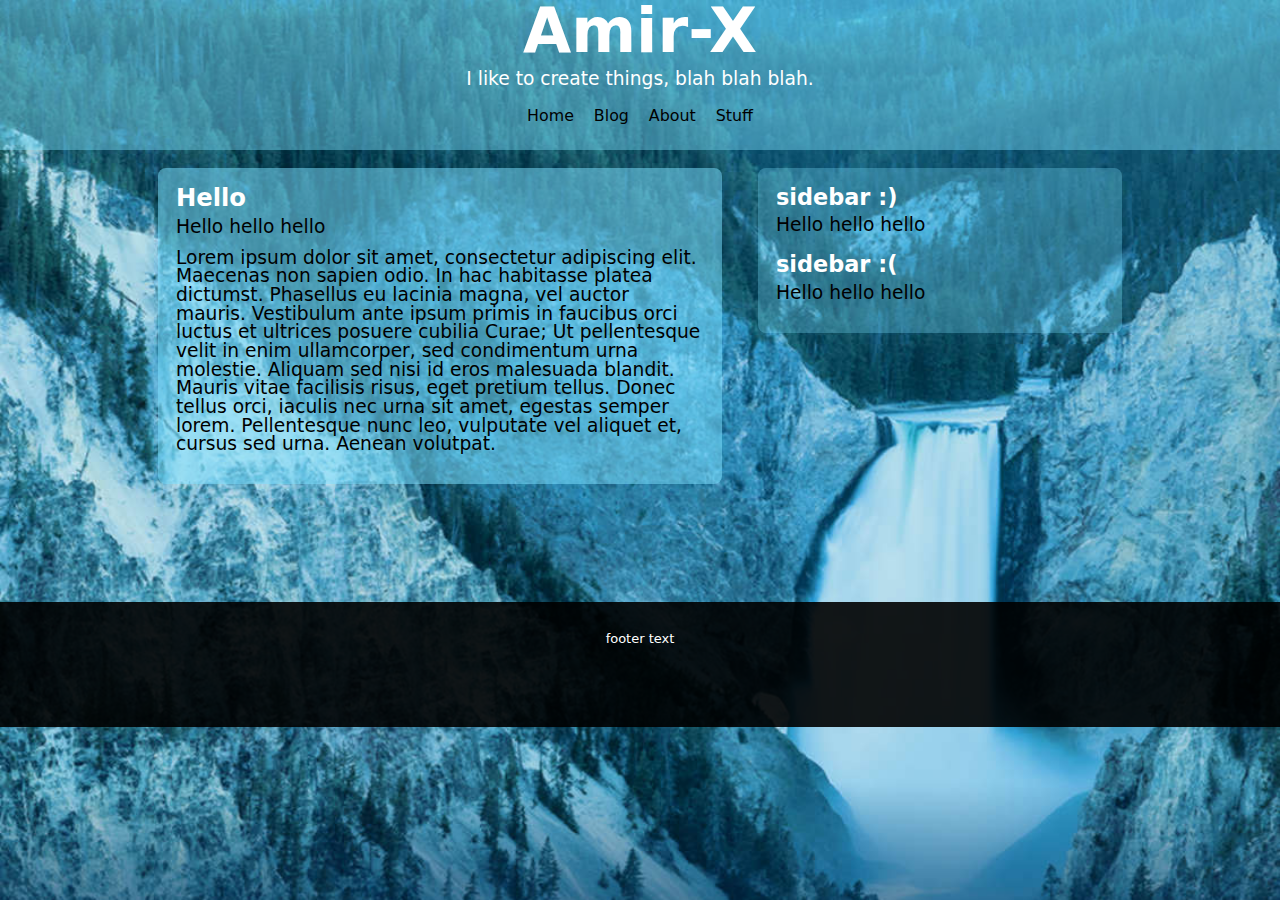
==== inner.html @ 58bf3fad "adjusted the footer, added inner.html with no DRY in mind." ====
<!--
This is a demo of an 'inner' page on the site. I.e. not 'frontpage'.
-->
<!DOCTYPE html>
<html>
<head>
    <meta charset='utf-8'>
    <title>Egoz Moose-cat</title>
    <head>
        <link href="stylesheets/screen.css" media="screen, projection" rel="stylesheet" type="text/css" />
        <link href="stylesheets/print.css" media="print" rel="stylesheet" type="text/css" />
        <!--[if IE]>
        <link href="stylesheets/ie.css" media="screen, projection" rel="stylesheet" type="text/css" />
        <![endif]-->
    </head>
</head>
<body class="">

    <header id="header">
        <h1>Amir-X</h1>
        <p id="slogan">
            I like to create things, blah blah blah.
        </p>
        <nav id="nav">
            <ul>
                <li><a href="index.html">Home</a></li>
                <li><a href="inner.html">Blog</a></li>
                <li><a href="inner.html">About</a></li>
                <li><a href="inner.html">Stuff</a></li>
            </ul>
        </nav>
    </header>

    <section id="main">
        <section id="content">
            <article>
                <h1>Hello</h1>
                <p>Hello hello hello</p>
                <p>Lorem ipsum dolor sit amet, consectetur adipiscing elit. Maecenas non sapien odio. In hac habitasse platea dictumst. Phasellus eu lacinia magna, vel auctor mauris. Vestibulum ante ipsum primis in faucibus orci luctus et ultrices posuere cubilia Curae; Ut pellentesque velit in enim ullamcorper, sed condimentum urna molestie. Aliquam sed nisi id eros malesuada blandit. Mauris vitae facilisis risus, eget pretium tellus. Donec tellus orci, iaculis nec urna sit amet, egestas semper lorem. Pellentesque nunc leo, vulputate vel aliquet et, cursus sed urna. Aenean volutpat. </p>
            </article>
        </section>

        <section id="sidebar" name="sidebar">
            <article>
                <h2>sidebar :)</h2>
                <p>Hello hello hello</p>
            </article>

            <article>
                <h2>sidebar :(</h2>
                <p>Hello hello hello</p>
            </article>
        </section>
    </section>

    <footer id="footer"cover>
        <p>footer text</p>
    </footer>

    <!--
    <div id="background">
        <img src="wood3a.jpg" alt="background image">
    </div>
    -->

</body>
</html>
---- stylesheets/screen.css ----
/* Welcome to Compass.
 * In this file you should write your main styles. (or centralize your imports)
 * Import this file using the following HTML or equivalent:
 * <link href="/stylesheets/screen.css" media="screen, projection" rel="stylesheet" type="text/css" /> */
/* line 17, ../../../../../../var/lib/gems/1.9.1/gems/compass-0.12.2/frameworks/compass/stylesheets/compass/reset/_utilities.scss */
html, body, div, span, applet, object, iframe,
h1, h2, h3, h4, h5, h6, p, blockquote, pre,
a, abbr, acronym, address, big, cite, code,
del, dfn, em, img, ins, kbd, q, s, samp,
small, strike, strong, sub, sup, tt, var,
b, u, i, center,
dl, dt, dd, ol, ul, li,
fieldset, form, label, legend,
table, caption, tbody, tfoot, thead, tr, th, td,
article, aside, canvas, details, embed,
figure, figcaption, footer, header, hgroup,
menu, nav, output, ruby, section, summary,
time, mark, audio, video {
  margin: 0;
  padding: 0;
  border: 0;
  font: inherit;
  font-size: 100%;
  vertical-align: baseline;
}

/* line 22, ../../../../../../var/lib/gems/1.9.1/gems/compass-0.12.2/frameworks/compass/stylesheets/compass/reset/_utilities.scss */
html {
  line-height: 1;
}

/* line 24, ../../../../../../var/lib/gems/1.9.1/gems/compass-0.12.2/frameworks/compass/stylesheets/compass/reset/_utilities.scss */
ol, ul {
  list-style: none;
}

/* line 26, ../../../../../../var/lib/gems/1.9.1/gems/compass-0.12.2/frameworks/compass/stylesheets/compass/reset/_utilities.scss */
table {
  border-collapse: collapse;
  border-spacing: 0;
}

/* line 28, ../../../../../../var/lib/gems/1.9.1/gems/compass-0.12.2/frameworks/compass/stylesheets/compass/reset/_utilities.scss */
caption, th, td {
  text-align: left;
  font-weight: normal;
  vertical-align: middle;
}

/* line 30, ../../../../../../var/lib/gems/1.9.1/gems/compass-0.12.2/frameworks/compass/stylesheets/compass/reset/_utilities.scss */
q, blockquote {
  quotes: none;
}
/* line 103, ../../../../../../var/lib/gems/1.9.1/gems/compass-0.12.2/frameworks/compass/stylesheets/compass/reset/_utilities.scss */
q:before, q:after, blockquote:before, blockquote:after {
  content: "";
  content: none;
}

/* line 32, ../../../../../../var/lib/gems/1.9.1/gems/compass-0.12.2/frameworks/compass/stylesheets/compass/reset/_utilities.scss */
a img {
  border: none;
}

/* line 116, ../../../../../../var/lib/gems/1.9.1/gems/compass-0.12.2/frameworks/compass/stylesheets/compass/reset/_utilities.scss */
article, aside, details, figcaption, figure, footer, header, hgroup, menu, nav, section, summary {
  display: block;
}

/* line 23, ../sass/screen.scss */
body {
  color: white;
  background: #00284c;
  text-align: center;
  font-size: 14pt;
  font-family: Verdana, sans;
}
@media (min-width: 600px) {
  /* line 23, ../sass/screen.scss */
  body {
    background-image: url("../waterfall.jpg");
    background-size: 100% auto;
    background-repeat: no-repeat;
  }
}

/* line 39, ../sass/screen.scss */
article {
  text-align: left;
  margin-bottom: 1em;
}
/* line 43, ../sass/screen.scss */
article:last-child {
  margin-bottom: 0;
}

/* line 48, ../sass/screen.scss */
p {
  margin-bottom: 12px;
}

/* line 52, ../sass/screen.scss */
h1 {
  color: white;
  font-size: 130%;
  font-weight: bold;
  margin-bottom: 8px;
}

/* line 59, ../sass/screen.scss */
h2 {
  color: white;
  font-size: 120%;
  font-weight: bold;
  margin-bottom: 8px;
}

/* line 66, ../sass/screen.scss */
#header {
  background: rgba(125, 225, 255, 0.43);
  padding-bottom: 20px;
}
/* line 69, ../sass/screen.scss */
#header h1 {
  font-size: 334%;
}

/* line 76, ../sass/screen.scss */
#main {
  color: black;
  overflow: hidden;
}
@media (min-width: 600px) {
  /* line 76, ../sass/screen.scss */
  #main {
    width: 1000px;
    margin: 0 auto;
  }
}
/* line 85, ../sass/screen.scss */
#main section {
  margin: 18px;
  border-radius: 8px;
  padding: 18px;
}

/* line 92, ../sass/screen.scss */
#content {
  background: rgba(125, 225, 255, 0.516);
}
@media (min-width: 600px) {
  /* line 92, ../sass/screen.scss */
  #content {
    width: 528px;
    float: left;
  }
}

/* line 101, ../sass/screen.scss */
#sidebar {
  background: rgba(125, 225, 255, 0.301);
}
@media (min-width: 600px) {
  /* line 101, ../sass/screen.scss */
  #sidebar {
    width: 328px;
    float: left;
  }
}

/* line 110, ../sass/screen.scss */
#footer {
  font-size: small;
  background: rgba(0, 0, 0, 0.9);
  padding: 30px 0 70px;
}
@media (min-width: 600px) {
  /* line 110, ../sass/screen.scss */
  #footer {
    clear: both;
    margin-top: 100px;
  }
}

@media (min-width: 600px) {
  /* line 126, ../sass/screen.scss */
  body.front #header {
    position: fixed;
    width: 310px;
    top: 0;
    bottom: 0;
    left: 50%;
    margin-left: -380px;
    padding: 143px 30px 0;
  }
  /* line 139, ../sass/screen.scss */
  body.front #content, body.front #sidebar {
    float: none;
    width: auto;
    padding-left: 484px;
    color: white;
    background: transparent;
  }
  /* line 148, ../sass/screen.scss */
  body.front #footer {
    color: black;
    background: rgba(255, 255, 255, 0.1462);
    width: 340px;
    margin: 100px auto 0;
    padding: 0;
  }
}

/* line 161, ../sass/screen.scss */
#nav ul li {
  display: inline-block;
  margin: 5px 2px;
}
/* line 163, ../sass/screen.scss */
#nav ul li a {
  color: black;
  font-size: 85%;
  text-decoration: none;
  padding: 5px;
  border-radius: 5px;
}
/* line 170, ../sass/screen.scss */
#nav ul li a:hover {
  background: rgba(125, 225, 255, 0.344);
}
---- stylesheets/print.css ----
/* Welcome to Compass. Use this file to define print styles.
 * Import this file using the following HTML or equivalent:
 * <link href="/stylesheets/print.css" media="print" rel="stylesheet" type="text/css" /> */
---- stylesheets/ie.css ----
/* Welcome to Compass. Use this file to write IE specific override styles.
 * Import this file using the following HTML or equivalent:
 * <!--[if IE]>
 *   <link href="/stylesheets/ie.css" media="screen, projection" rel="stylesheet" type="text/css" />
 * <![endif]--> */
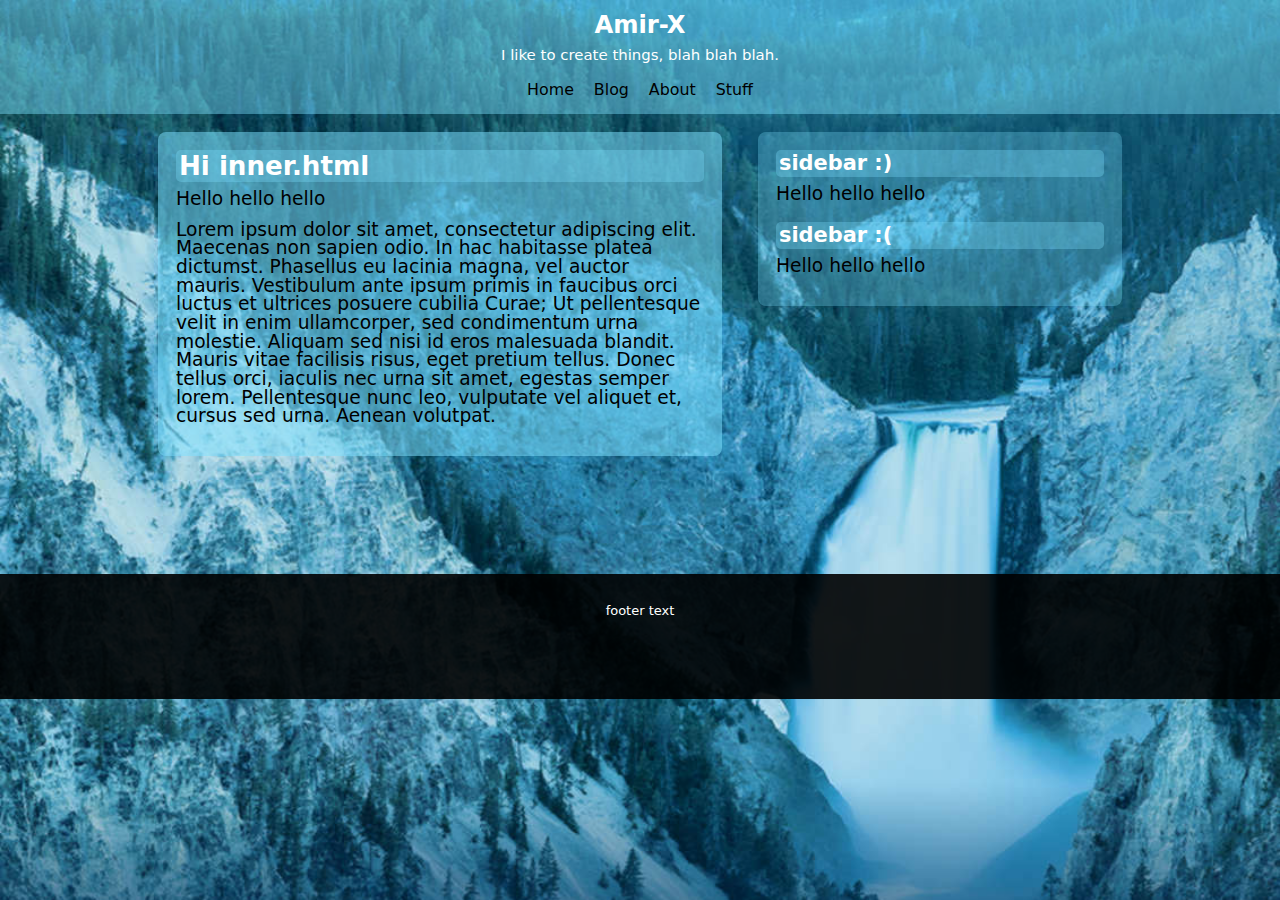
==== commit be2f542c: "made header h1 sizes diff on front/inner" ====
--- a/inner.html
+++ b/inner.html
@@ -34,7 +34,7 @@
     <section id="main">
         <section id="content">
             <article>
-                <h1>Hello</h1>
+                <h1>Hi inner.html</h1>
                 <p>Hello hello hello</p>
                 <p>Lorem ipsum dolor sit amet, consectetur adipiscing elit. Maecenas non sapien odio. In hac habitasse platea dictumst. Phasellus eu lacinia magna, vel auctor mauris. Vestibulum ante ipsum primis in faucibus orci luctus et ultrices posuere cubilia Curae; Ut pellentesque velit in enim ullamcorper, sed condimentum urna molestie. Aliquam sed nisi id eros malesuada blandit. Mauris vitae facilisis risus, eget pretium tellus. Donec tellus orci, iaculis nec urna sit amet, egestas semper lorem. Pellentesque nunc leo, vulputate vel aliquet et, cursus sed urna. Aenean volutpat. </p>
             </article>
--- a/stylesheets/screen.css
+++ b/stylesheets/screen.css
@@ -102,88 +102,108 @@
 /* line 52, ../sass/screen.scss */
 h1 {
   color: white;
-  font-size: 130%;
+  font-size: 140%;
   font-weight: bold;
   margin-bottom: 8px;
-}
-
-/* line 59, ../sass/screen.scss */
+  padding: 3px;
+}
+
+/* line 60, ../sass/screen.scss */
 h2 {
   color: white;
-  font-size: 120%;
+  font-size: 112%;
   font-weight: bold;
   margin-bottom: 8px;
-}
-
-/* line 66, ../sass/screen.scss */
+  padding: 3px;
+}
+
+/* line 68, ../sass/screen.scss */
+#main h1, h2 {
+  background: rgba(125, 225, 255, 0.3182);
+  border-radius: 5px;
+}
+
+/* line 73, ../sass/screen.scss */
 #header {
   background: rgba(125, 225, 255, 0.43);
-  padding-bottom: 20px;
-}
-/* line 69, ../sass/screen.scss */
+  padding: 10px 0;
+}
+/* line 78, ../sass/screen.scss */
 #header h1 {
-  font-size: 334%;
-}
-
-/* line 76, ../sass/screen.scss */
+  font-size: 130%;
+}
+/* line 82, ../sass/screen.scss */
+#header #slogan {
+  font-size: 80%;
+}
+
+/* line 87, ../sass/screen.scss */
 #main {
   color: black;
   overflow: hidden;
 }
 @media (min-width: 600px) {
-  /* line 76, ../sass/screen.scss */
+  /* line 87, ../sass/screen.scss */
   #main {
     width: 1000px;
     margin: 0 auto;
   }
 }
-/* line 85, ../sass/screen.scss */
+/* line 96, ../sass/screen.scss */
 #main section {
   margin: 18px;
   border-radius: 8px;
   padding: 18px;
 }
 
-/* line 92, ../sass/screen.scss */
+/* line 103, ../sass/screen.scss */
 #content {
   background: rgba(125, 225, 255, 0.516);
 }
 @media (min-width: 600px) {
-  /* line 92, ../sass/screen.scss */
+  /* line 103, ../sass/screen.scss */
   #content {
     width: 528px;
     float: left;
   }
 }
 
-/* line 101, ../sass/screen.scss */
+/* line 112, ../sass/screen.scss */
 #sidebar {
   background: rgba(125, 225, 255, 0.301);
 }
 @media (min-width: 600px) {
-  /* line 101, ../sass/screen.scss */
+  /* line 112, ../sass/screen.scss */
   #sidebar {
     width: 328px;
     float: left;
   }
 }
 
-/* line 110, ../sass/screen.scss */
+/* line 121, ../sass/screen.scss */
 #footer {
   font-size: small;
   background: rgba(0, 0, 0, 0.9);
   padding: 30px 0 70px;
 }
 @media (min-width: 600px) {
-  /* line 110, ../sass/screen.scss */
+  /* line 121, ../sass/screen.scss */
   #footer {
     clear: both;
     margin-top: 100px;
   }
 }
 
-@media (min-width: 600px) {
-  /* line 126, ../sass/screen.scss */
+/* line 134, ../sass/screen.scss */
+body.front #header h1 {
+  font-size: 334%;
+}
+/* line 138, ../sass/screen.scss */
+body.front #header #slogan {
+  font-size: 110%;
+}
+@media (min-width: 600px) {
+  /* line 148, ../sass/screen.scss */
   body.front #header {
     position: fixed;
     width: 310px;
@@ -193,7 +213,7 @@
     margin-left: -380px;
     padding: 143px 30px 0;
   }
-  /* line 139, ../sass/screen.scss */
+  /* line 161, ../sass/screen.scss */
   body.front #content, body.front #sidebar {
     float: none;
     width: auto;
@@ -201,7 +221,7 @@
     color: white;
     background: transparent;
   }
-  /* line 148, ../sass/screen.scss */
+  /* line 170, ../sass/screen.scss */
   body.front #footer {
     color: black;
     background: rgba(255, 255, 255, 0.1462);
@@ -211,12 +231,12 @@
   }
 }
 
-/* line 161, ../sass/screen.scss */
+/* line 183, ../sass/screen.scss */
 #nav ul li {
   display: inline-block;
   margin: 5px 2px;
 }
-/* line 163, ../sass/screen.scss */
+/* line 185, ../sass/screen.scss */
 #nav ul li a {
   color: black;
   font-size: 85%;
@@ -224,7 +244,7 @@
   padding: 5px;
   border-radius: 5px;
 }
-/* line 170, ../sass/screen.scss */
+/* line 192, ../sass/screen.scss */
 #nav ul li a:hover {
   background: rgba(125, 225, 255, 0.344);
 }
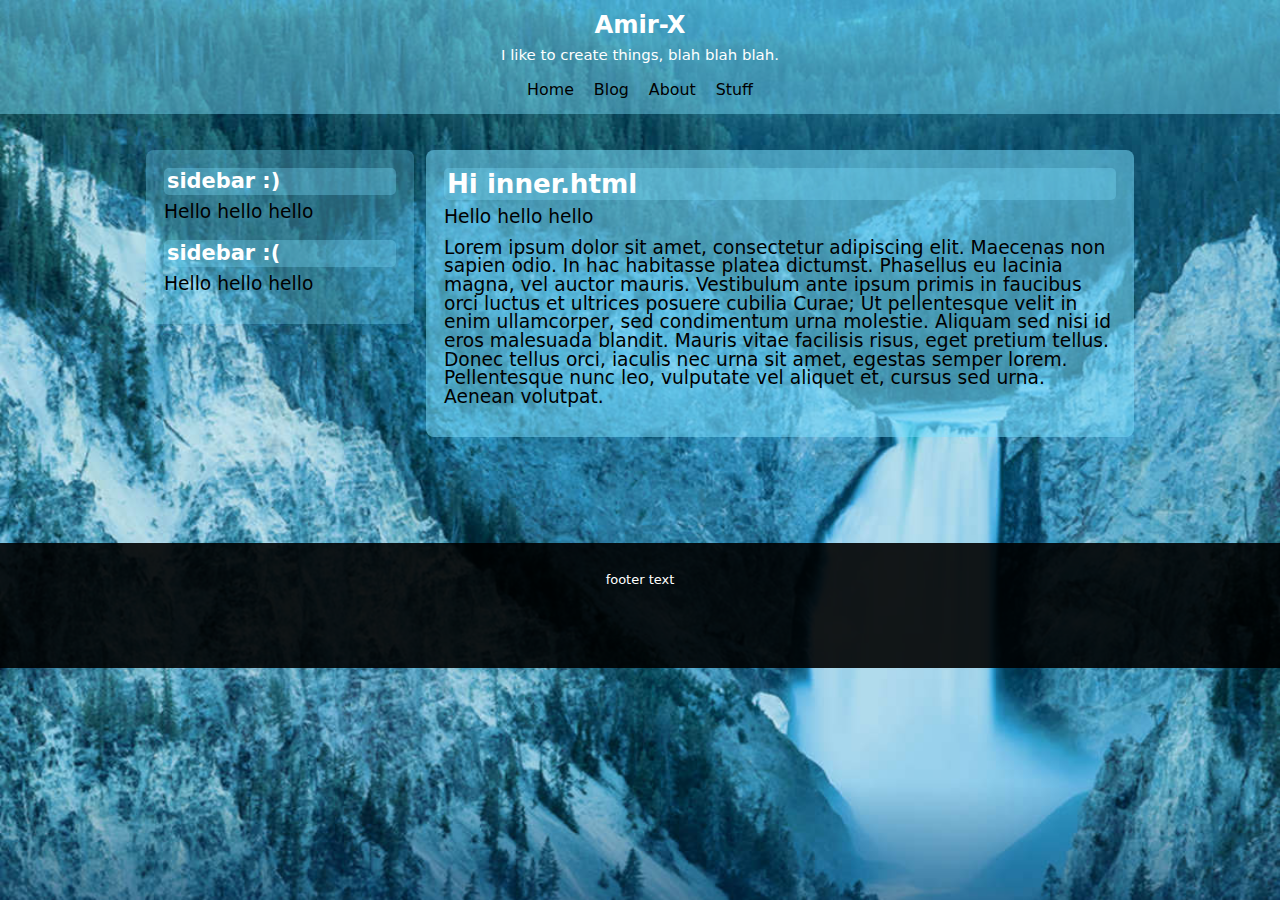
==== commit 6c63a41f: "Layout proportion fix and <a> on site name" ====
--- a/inner.html
+++ b/inner.html
@@ -17,7 +17,7 @@
 <body class="">
 
     <header id="header">
-        <h1>Amir-X</h1>
+        <h1><a href="index.html">Amir-X</a></h1>
         <p id="slogan">
             I like to create things, blah blah blah.
         </p>
--- a/stylesheets/screen.css
+++ b/stylesheets/screen.css
@@ -67,39 +67,39 @@
   display: block;
 }
 
-/* line 23, ../sass/screen.scss */
+/* line 25, ../sass/screen.scss */
 body {
   color: white;
   background: #00284c;
   text-align: center;
   font-size: 14pt;
   font-family: Verdana, sans;
-}
-@media (min-width: 600px) {
-  /* line 23, ../sass/screen.scss */
+  background-image: url("../waterfall.jpg");
+  background-repeat: no-repeat;
+}
+@media (min-width: 600px) {
+  /* line 25, ../sass/screen.scss */
   body {
-    background-image: url("../waterfall.jpg");
     background-size: 100% auto;
-    background-repeat: no-repeat;
-  }
-}
-
-/* line 39, ../sass/screen.scss */
+  }
+}
+
+/* line 42, ../sass/screen.scss */
 article {
   text-align: left;
   margin-bottom: 1em;
 }
-/* line 43, ../sass/screen.scss */
+/* line 46, ../sass/screen.scss */
 article:last-child {
   margin-bottom: 0;
 }
 
-/* line 48, ../sass/screen.scss */
+/* line 51, ../sass/screen.scss */
 p {
   margin-bottom: 12px;
 }
 
-/* line 52, ../sass/screen.scss */
+/* line 55, ../sass/screen.scss */
 h1 {
   color: white;
   font-size: 140%;
@@ -108,7 +108,7 @@
   padding: 3px;
 }
 
-/* line 60, ../sass/screen.scss */
+/* line 63, ../sass/screen.scss */
 h2 {
   color: white;
   font-size: 112%;
@@ -117,94 +117,106 @@
   padding: 3px;
 }
 
-/* line 68, ../sass/screen.scss */
+/* line 71, ../sass/screen.scss */
 #main h1, h2 {
   background: rgba(125, 225, 255, 0.3182);
   border-radius: 5px;
 }
 
-/* line 73, ../sass/screen.scss */
+/* line 76, ../sass/screen.scss */
 #header {
   background: rgba(125, 225, 255, 0.43);
   padding: 10px 0;
 }
-/* line 78, ../sass/screen.scss */
+/* line 80, ../sass/screen.scss */
 #header h1 {
   font-size: 130%;
 }
 /* line 82, ../sass/screen.scss */
+#header h1 a {
+  color: white;
+  text-decoration: none;
+}
+/* line 88, ../sass/screen.scss */
 #header #slogan {
   font-size: 80%;
 }
-
-/* line 87, ../sass/screen.scss */
+@media (min-width: 600px) {
+  /* line 76, ../sass/screen.scss */
+  #header {
+    margin-bottom: 30px;
+  }
+}
+
+/* line 97, ../sass/screen.scss */
 #main {
   color: black;
   overflow: hidden;
 }
 @media (min-width: 600px) {
-  /* line 87, ../sass/screen.scss */
+  /* line 97, ../sass/screen.scss */
   #main {
     width: 1000px;
     margin: 0 auto;
   }
 }
-/* line 96, ../sass/screen.scss */
+/* line 106, ../sass/screen.scss */
 #main section {
-  margin: 18px;
+  margin: 6px;
   border-radius: 8px;
   padding: 18px;
 }
 
-/* line 103, ../sass/screen.scss */
+/* line 113, ../sass/screen.scss */
 #content {
   background: rgba(125, 225, 255, 0.516);
 }
 @media (min-width: 600px) {
-  /* line 103, ../sass/screen.scss */
+  /* line 113, ../sass/screen.scss */
   #content {
-    width: 528px;
-    float: left;
-  }
-}
-
-/* line 112, ../sass/screen.scss */
+    width: 672px;
+    float: right;
+  }
+}
+
+/* line 122, ../sass/screen.scss */
 #sidebar {
   background: rgba(125, 225, 255, 0.301);
 }
 @media (min-width: 600px) {
-  /* line 112, ../sass/screen.scss */
+  /* line 122, ../sass/screen.scss */
   #sidebar {
-    width: 328px;
+    width: 232px;
     float: left;
   }
 }
 
-/* line 121, ../sass/screen.scss */
+/* line 131, ../sass/screen.scss */
 #footer {
   font-size: small;
   background: rgba(0, 0, 0, 0.9);
   padding: 30px 0 70px;
 }
 @media (min-width: 600px) {
-  /* line 121, ../sass/screen.scss */
+  /* line 131, ../sass/screen.scss */
   #footer {
     clear: both;
     margin-top: 100px;
   }
 }
 
-/* line 134, ../sass/screen.scss */
+/* line 144, ../sass/screen.scss */
 body.front #header h1 {
   font-size: 334%;
 }
-/* line 138, ../sass/screen.scss */
+/* line 148, ../sass/screen.scss */
 body.front #header #slogan {
   font-size: 110%;
 }
 @media (min-width: 600px) {
-  /* line 148, ../sass/screen.scss */
+  /* line 158, ../sass/screen.scss */
   body.front #header {
+    margin: 0;
     position: fixed;
     width: 310px;
     top: 0;
@@ -213,15 +225,15 @@
     margin-left: -380px;
     padding: 143px 30px 0;
   }
-  /* line 161, ../sass/screen.scss */
+  /* line 172, ../sass/screen.scss */
   body.front #content, body.front #sidebar {
     float: none;
     width: auto;
-    padding-left: 484px;
+    padding-left: 496px;
     color: white;
     background: transparent;
   }
-  /* line 170, ../sass/screen.scss */
+  /* line 181, ../sass/screen.scss */
   body.front #footer {
     color: black;
     background: rgba(255, 255, 255, 0.1462);
@@ -231,12 +243,12 @@
   }
 }
 
-/* line 183, ../sass/screen.scss */
+/* line 194, ../sass/screen.scss */
 #nav ul li {
   display: inline-block;
   margin: 5px 2px;
 }
-/* line 185, ../sass/screen.scss */
+/* line 196, ../sass/screen.scss */
 #nav ul li a {
   color: black;
   font-size: 85%;
@@ -244,7 +256,7 @@
   padding: 5px;
   border-radius: 5px;
 }
-/* line 192, ../sass/screen.scss */
+/* line 203, ../sass/screen.scss */
 #nav ul li a:hover {
   background: rgba(125, 225, 255, 0.344);
 }
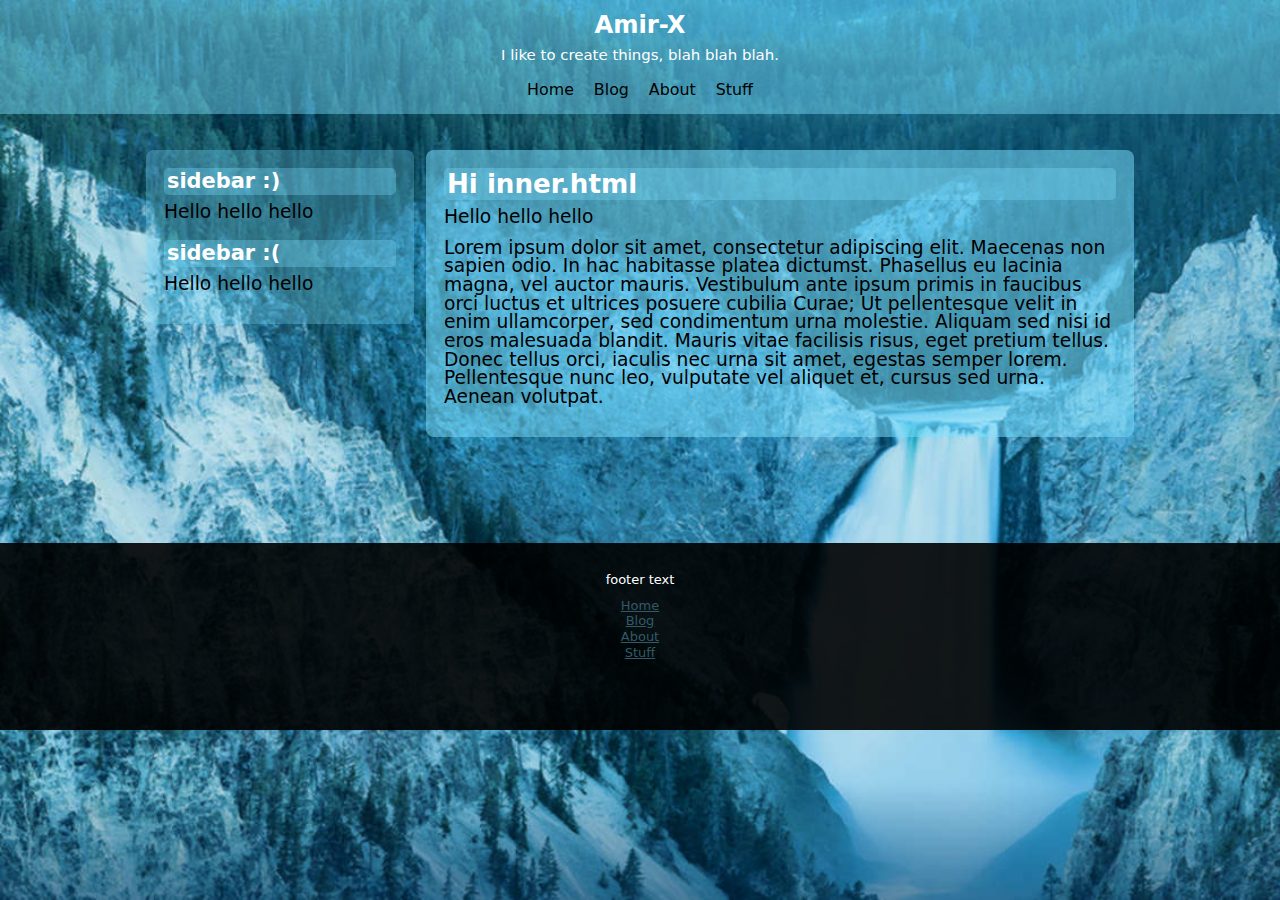
==== commit aa1e4251: "footer navigation, added list + sass" ====
--- a/inner.html
+++ b/inner.html
@@ -55,6 +55,14 @@
 
     <footer id="footer"cover>
         <p>footer text</p>
+        <nav id="footer-nav">
+            <ul>
+                <li><a href="index.html">Home</a></li>
+                <li><a href="inner.html">Blog</a></li>
+                <li><a href="inner.html">About</a></li>
+                <li><a href="inner.html">Stuff</a></li>
+            </ul>
+        </nav>
     </footer>
 
     <!--
--- a/stylesheets/screen.css
+++ b/stylesheets/screen.css
@@ -239,16 +239,20 @@
     background: rgba(255, 255, 255, 0.1462);
     width: 340px;
     margin: 100px auto 0;
-    padding: 0;
-  }
-}
-
-/* line 194, ../sass/screen.scss */
+    padding: 10px 0 20px;
+  }
+  /* line 188, ../sass/screen.scss */
+  body.front #footer ul li a {
+    color: black;
+  }
+}
+
+/* line 197, ../sass/screen.scss */
 #nav ul li {
   display: inline-block;
   margin: 5px 2px;
 }
-/* line 196, ../sass/screen.scss */
+/* line 199, ../sass/screen.scss */
 #nav ul li a {
   color: black;
   font-size: 85%;
@@ -256,7 +260,16 @@
   padding: 5px;
   border-radius: 5px;
 }
-/* line 203, ../sass/screen.scss */
+/* line 206, ../sass/screen.scss */
 #nav ul li a:hover {
   background: rgba(125, 225, 255, 0.344);
 }
+
+/* line 215, ../sass/screen.scss */
+#footer-nav ul li {
+  line-height: 1.2;
+}
+/* line 217, ../sass/screen.scss */
+#footer-nav ul li a {
+  color: #325a66;
+}
